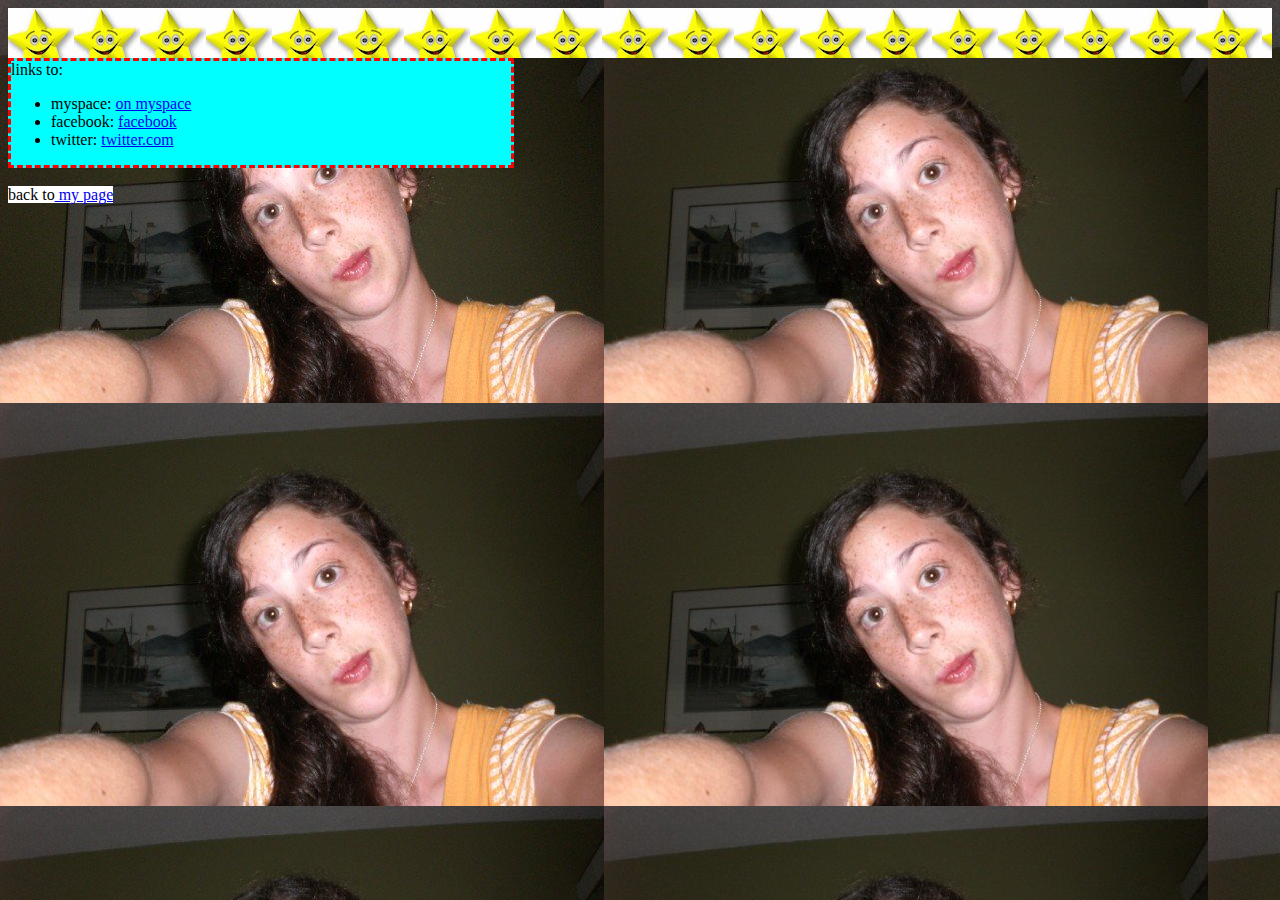
==== morestuff.html @ a2f879e4 "init" ====
<!DOCTYPE html>
<html>
  <head>
    <meta charset="utf-8">
    <title>more from me</title>
    <LINK href="sytle.css" rel="stylesheet" type="text/css">
  </head>
  <body>
    <div class='star-header'></div>
    <!-- <br> -->
    <div id="social-links">
      links to:
      <ul>
        <li>myspace: <a href="https://myspace.com/tkotkotko13">on myspace</a></li>
        <li>facebook: <a href="https://www.facebook.com/rena.gottlieb">facebook</a></li>
        <li>twitter: <a href="https://www.facebook.com/rena.gottlieb">twitter.com</a></li>
      </ul>
    </div>
    <br>
    <span id='back-to-main'>back to<a href="/"> my page</a></span>

  </body>
</html>
---- sytle.css ----
body {
  background-image: url('background.jpg')
}

#info {
  background: red;
  color: lightblue;
  font-size: 20px;
}

#main-header {
  background: green;
  color: lightgreen;
}

#pictures-header {
  background: cyan;
}

.caption {
  background: white;
  display: inline;
}

img {
  border: 5px solid magenta;
}

hr {
  border-color: orange;
}

.star-header {
  background-image: url('star.jpg');
  height: 50px;
}

h1 {
  font-size: 66px;
}

#renna-header {
  text-decoration: underline;
}

#dog-img {
  width: 45px;
  border: none;
}

#back-to-top {
  background: yellow;
  padding-bottom: 50px;
}

p#social-media-p {
  background: red;
}

#social-links {
  background: cyan;
  width: 500px;
  border: 3px dashed red;
}

#back-to-main {
  background: white;
}
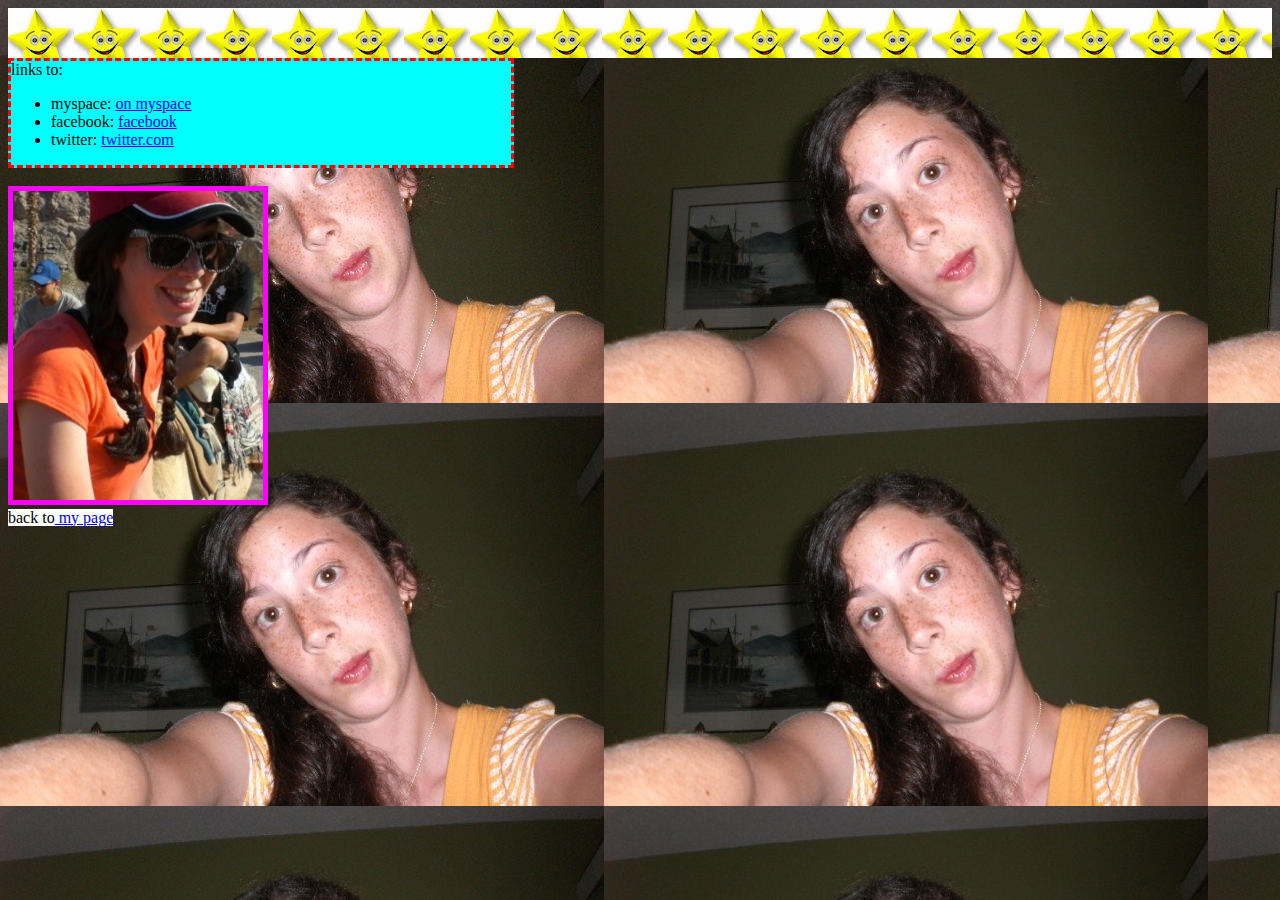
==== commit cfcc3a87: "more stuff" ====
--- a/morestuff.html
+++ b/morestuff.html
@@ -17,6 +17,8 @@
       </ul>
     </div>
     <br>
+    <img src="images/shades.png" id='shades'/>
+    <br>
     <span id='back-to-main'>back to<a href="/"> my page</a></span>
 
   </body>
--- a/sytle.css
+++ b/sytle.css
@@ -1,20 +1,23 @@
 body {
-  background-image: url('background.jpg')
+  background-image: url('images/background.jpg');
 }
 
 #info {
   background: red;
   color: lightblue;
-  font-size: 20px;
+  font-size: 18px;
+  margin: 0px 5px;
 }
 
 #main-header {
   background: green;
   color: lightgreen;
+  margin: 20px 0px;
 }
 
 #pictures-header {
   background: cyan;
+  margin-right: 40px;
 }
 
 .caption {
@@ -31,12 +34,8 @@
 }
 
 .star-header {
-  background-image: url('star.jpg');
+  background-image: url('images/star.jpg');
   height: 50px;
-}
-
-h1 {
-  font-size: 66px;
 }
 
 #renna-header {
@@ -44,8 +43,12 @@
 }
 
 #dog-img {
-  width: 45px;
+  width: 55px;
   border: none;
+}
+
+#shades {
+  width: 250px;
 }
 
 #back-to-top {
@@ -66,3 +69,18 @@
 #back-to-main {
   background: white;
 }
+
+.hit-count-area {
+  background: yellow;
+  font-size: 20px;
+  color: black;
+}
+
+.hidden {
+  display: none;
+}
+
+#header-title {
+  font-size: 66px;
+  font-weight: bold;
+}
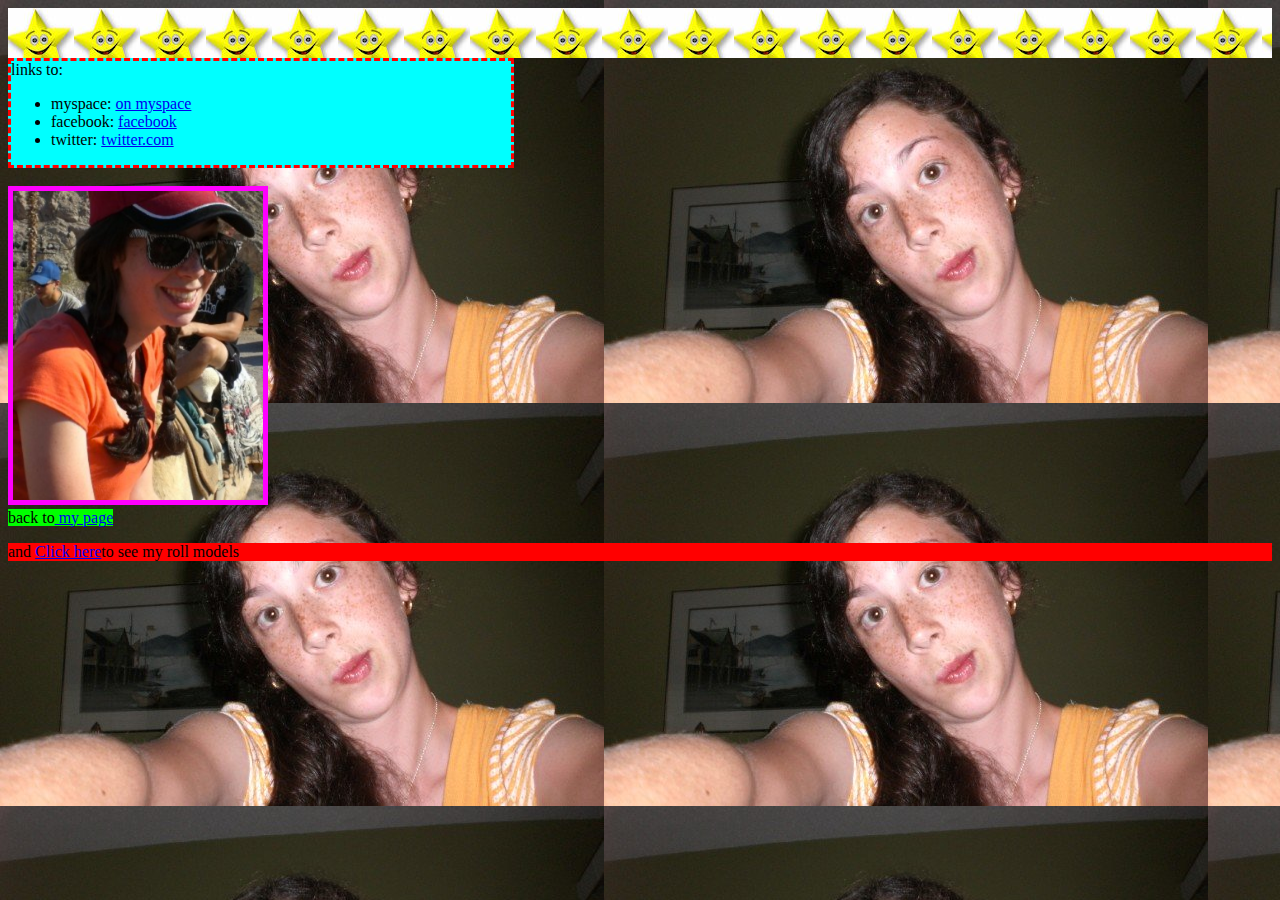
==== commit 4e887ba5: "add role models" ====
--- a/morestuff.html
+++ b/morestuff.html
@@ -20,6 +20,11 @@
     <img src="images/shades.png" id='shades'/>
     <br>
     <span id='back-to-main'>back to<a href="/"> my page</a></span>
+    <div class="other-links">
+      <p>
+        and <a href="role-models.html">Click here</a>to see my roll models
+      </p>
+    </div>
 
   </body>
 </html>
--- a/sytle.css
+++ b/sytle.css
@@ -15,7 +15,7 @@
   margin: 20px 0px;
 }
 
-#pictures-header {
+#picturezz {
   background: cyan;
   margin-right: 40px;
 }
@@ -56,7 +56,7 @@
   padding-bottom: 50px;
 }
 
-p#social-media-p {
+.other-links p {
   background: red;
 }
 
@@ -67,7 +67,7 @@
 }
 
 #back-to-main {
-  background: white;
+  background: #00ff00;
 }
 
 .hit-count-area {
@@ -84,3 +84,19 @@
   font-size: 66px;
   font-weight: bold;
 }
+
+.role-model-info {
+  background: white;
+}
+
+.role-model {
+  margin-bottom: 18px;
+  font-size: 20px;
+}
+
+#role-models-header {
+  text-align: center;
+  background: white;
+  color: violet;
+  font-size: 50px;
+}
